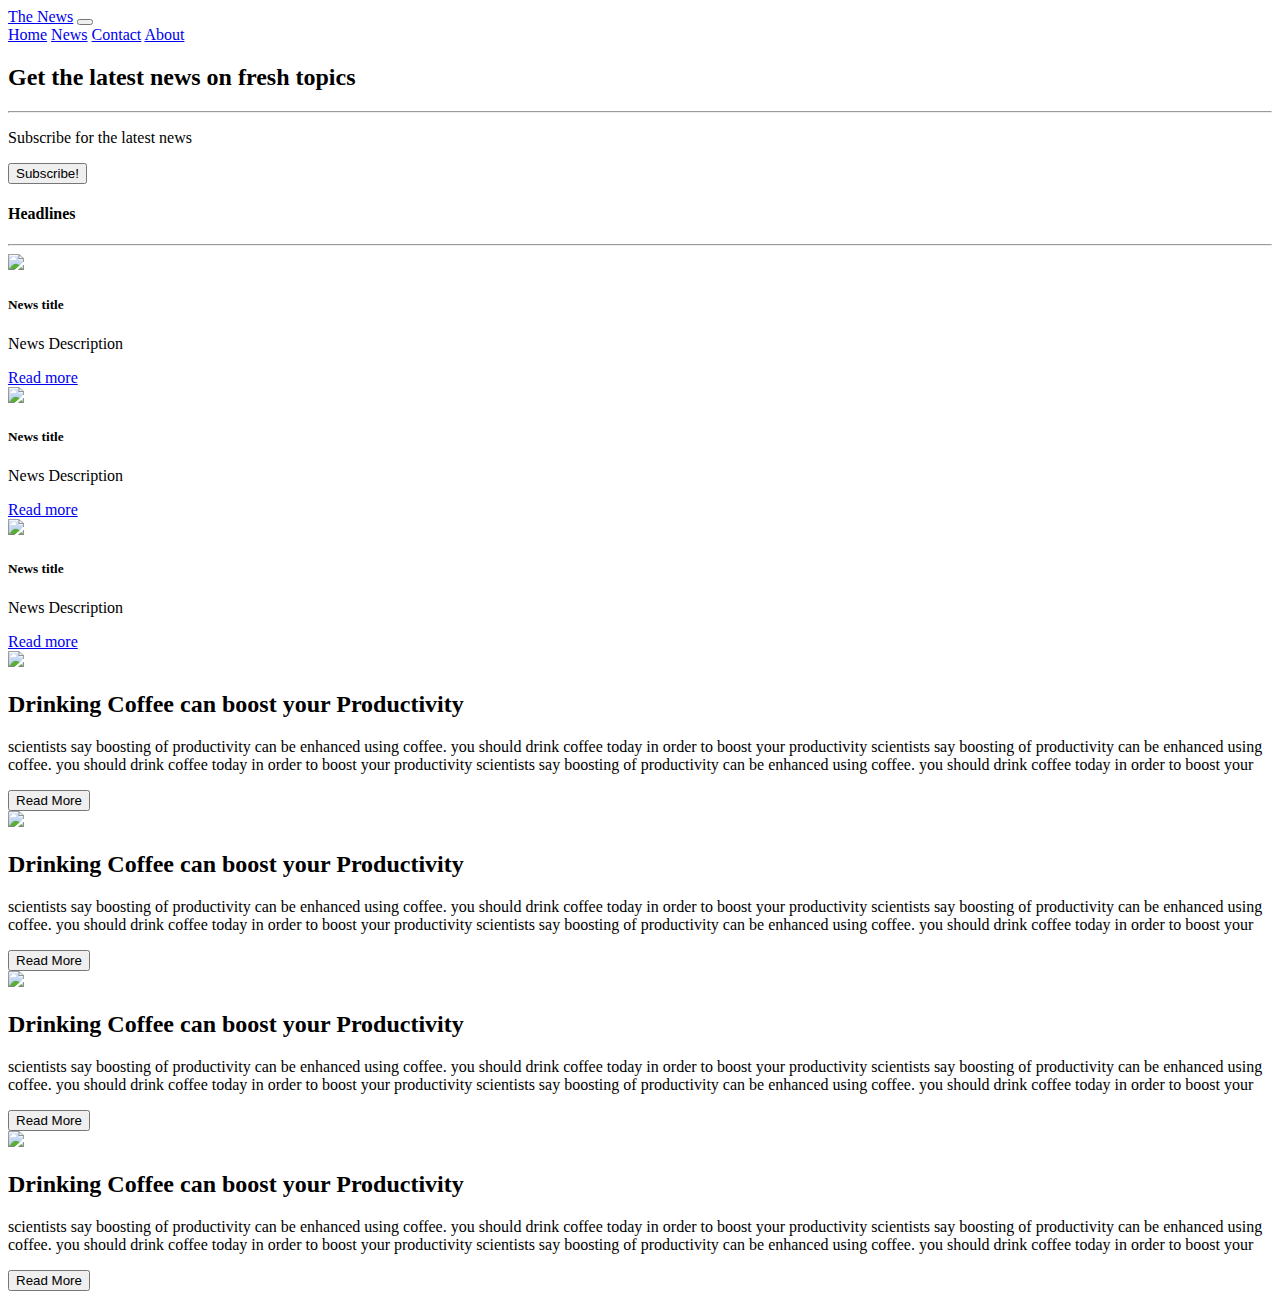
==== index.html @ c396c2e5 "repo created" ====
<!DOCTYPE html>
<html>

<head>
<link rel="stylesheet" type="text/css" href="stle.css">
<link href="https://cdn.jsdelivr.net/npm/bootstrap@5.1.3/dist/css/bootstrap.min.css" rel="stylesheet" integrity="sha384-1BmE4kWBq78iYhFldvKuhfTAU6auU8tT94WrHftjDbrCEXSU1oBoqyl2QvZ6jIW3" crossorigin="anonymous">
<script src="https://cdn.jsdelivr.net/npm/@popperjs/core@2.10.2/dist/umd/popper.min.js" integrity="sha384-7+zCNj/IqJ95wo16oMtfsKbZ9ccEh31eOz1HGyDuCQ6wgnyJNSYdrPa03rtR1zdB" crossorigin="anonymous"></script>
<script src="https://cdn.jsdelivr.net/npm/bootstrap@5.1.3/dist/js/bootstrap.min.js" integrity="sha384-QJHtvGhmr9XOIpI6YVutG+2QOK9T+ZnN4kzFN1RtK3zEFEIsxhlmWl5/YESvpZ13" crossorigin="anonymous"></script>


</head>
<body>

<div class="container">
     <nav class="navbar navbar-expand-lg navbar-light bg-light">
         <a class="navbar-brand h1" href="#">The News</a>
         <button class="navbar-toggler" type="button" data-bs-toggle="collapse" data-bs-target="#newsMenu" aria-controls="newsMenu" aria-expanded="false" aria-label="Toggle navigation">
             <span class="navbar-toggler-icon"></span>
         </button>

         <div class="collapse navbar-collapse" id="newsMenu">
             <div class="navbar-nav">
                 <a class="nav-item nav-link" href="#">Home</a>
                 <a class="nav-item nav-link" href="#">News</a>
                 <a class="nav-item nav-link" href="#">Contact</a>
                 <a class="nav-item nav-link" href="#">About</a>
             </div>
         </div>
     </nav>

     <div class="row">
         <div class="col-md-12">
             <div class="jumbotron">
                 <h2 class="display-4">Get the latest news on fresh topics</h2>
                <hr class="my-4">
                <p>Subscribe for the latest news</p>
                <button type="button" class="btn btn-info">Subscribe!</button>
                </div>
         </div>
     </div>

     <div class="row">
         <div class="col-md-12">
             <h4 class="text-center">Headlines</h4>
             <hr class="my-4">
         </div>
     </div>

     <div class="row">
         <div class="col-md-4 col-sm-6 col-s-12">
             <div class="card">
                 <img class="card-img-top" src="https://images.unsplash.com/photo-1563986768494-4dee2763ff3f?ixlib=rb-1.2.1&ixid=MnwxMjA3fDB8MHxwaG90by1wYWdlfHx8fGVufDB8fHx8&auto=format&fit=crop&w=870&q=80">
                 <div class="card-body">
                     <h5 class="card-title">News title</h5>
                     <p class="card-text">News Description</p>
                     <a href="#" class="btn btn-info">Read more</a>
                 </div>
             </div>
         </div>
         <div class="col-md-4 col-sm-6 col-s-12">
            <div class="card">
                <img class="card-img-top" src="https://images.unsplash.com/photo-1563986768494-4dee2763ff3f?ixlib=rb-1.2.1&ixid=MnwxMjA3fDB8MHxwaG90by1wYWdlfHx8fGVufDB8fHx8&auto=format&fit=crop&w=870&q=80">
                <div class="card-body">
                    <h5 class="card-title">News title</h5>
                    <p class="card-text">News Description</p>
                    <a href="#" class="btn btn-info">Read more</a>
                </div>
            </div>
        </div>
        <div class="col-md-4 col-sm-6 col-s-12">
            <div class="card">
                <img class="card-img-top" src="https://images.unsplash.com/photo-1563986768494-4dee2763ff3f?ixlib=rb-1.2.1&ixid=MnwxMjA3fDB8MHxwaG90by1wYWdlfHx8fGVufDB8fHx8&auto=format&fit=crop&w=870&q=80">
                <div class="card-body">
                    <h5 class="card-title">News title</h5>
                    <p class="card-text">News Description</p>
                    <a href="#" class="btn btn-info">Read more</a>
                </div>
            </div>
        </div>
     </div>

     <div class="row mt-3"> 
         <div class="col-md-4">           
            <img src="https://images.unsplash.com/photo-1585776245991-cf89dd7fc73a?ixlib=rb-1.2.1&ixid=MnwxMjA3fDB8MHxwaG90by1wYWdlfHx8fGVufDB8fHx8&auto=format&fit=crop&w=870&q=80" class="img-fluid">
         </div>

         <div class="col-md-8">
            <div class="row">
                <div class="col-md-12">
                    <h2>Drinking Coffee can boost your Productivity</h2>
                </div>
            </div>
            <div class="row">
                <div class="col-md-12">
                <p>scientists say boosting of productivity can be enhanced using coffee. you should drink coffee today in order to boost your productivity 
                    scientists say boosting of productivity can be enhanced using coffee. you should drink coffee today in order to boost your
                    productivity scientists say boosting of productivity can be enhanced using coffee. you should drink coffee today in order to boost your
                </p>
                </div>
            </div>
            <div class="row">
                <div class="col-md-12">
                    <button class="btn btn-info">Read More</button>
                </div>
            </div>
         </div>
     </div>
     <div class="row mt-3"> 
        <div class="col-md-4">           
           <img src="https://images.unsplash.com/photo-1585776245991-cf89dd7fc73a?ixlib=rb-1.2.1&ixid=MnwxMjA3fDB8MHxwaG90by1wYWdlfHx8fGVufDB8fHx8&auto=format&fit=crop&w=870&q=80" class="img-fluid">
        </div>

        <div class="col-md-8">
           <div class="row">
               <div class="col-md-12">
                   <h2>Drinking Coffee can boost your Productivity</h2>
               </div>
           </div>
           <div class="row">
               <div class="col-md-12">
               <p>scientists say boosting of productivity can be enhanced using coffee. you should drink coffee today in order to boost your productivity 
                   scientists say boosting of productivity can be enhanced using coffee. you should drink coffee today in order to boost your
                   productivity scientists say boosting of productivity can be enhanced using coffee. you should drink coffee today in order to boost your
               </p>
               </div>
           </div>
           <div class="row">
               <div class="col-md-12">
                   <button class="btn btn-info">Read More</button>
               </div>
           </div>
        </div>
    </div>
    <div class="row mt-3"> 
        <div class="col-md-4">           
           <img src="https://images.unsplash.com/photo-1585776245991-cf89dd7fc73a?ixlib=rb-1.2.1&ixid=MnwxMjA3fDB8MHxwaG90by1wYWdlfHx8fGVufDB8fHx8&auto=format&fit=crop&w=870&q=80" class="img-fluid">
        </div>

        <div class="col-md-8">
           <div class="row">
               <div class="col-md-12">
                   <h2>Drinking Coffee can boost your Productivity</h2>
               </div>
           </div>
           <div class="row">
               <div class="col-md-12">
               <p>scientists say boosting of productivity can be enhanced using coffee. you should drink coffee today in order to boost your productivity 
                   scientists say boosting of productivity can be enhanced using coffee. you should drink coffee today in order to boost your
                   productivity scientists say boosting of productivity can be enhanced using coffee. you should drink coffee today in order to boost your
               </p>
               </div>
           </div>
           <div class="row">
               <div class="col-md-12">
                   <button class="btn btn-info">Read More</button>
               </div>
           </div>
        </div>
    </div>
    <div class="row mt-3"> 
        <div class="col-md-4">           
           <img src="https://images.unsplash.com/photo-1585776245991-cf89dd7fc73a?ixlib=rb-1.2.1&ixid=MnwxMjA3fDB8MHxwaG90by1wYWdlfHx8fGVufDB8fHx8&auto=format&fit=crop&w=870&q=80" class="img-fluid">
        </div>

        <div class="col-md-8">
           <div class="row">
               <div class="col-md-12">
                   <h2>Drinking Coffee can boost your Productivity</h2>
               </div>
           </div>
           <div class="row">
               <div class="col-md-12">
               <p>scientists say boosting of productivity can be enhanced using coffee. you should drink coffee today in order to boost your productivity 
                   scientists say boosting of productivity can be enhanced using coffee. you should drink coffee today in order to boost your
                   productivity scientists say boosting of productivity can be enhanced using coffee. you should drink coffee today in order to boost your
               </p>
               </div>
           </div>
           <div class="row">
               <div class="col-md-12">
                   <button class="btn btn-info">Read More</button>
               </div>
           </div>
        </div>
    </div>




</div>










</body>





</html>
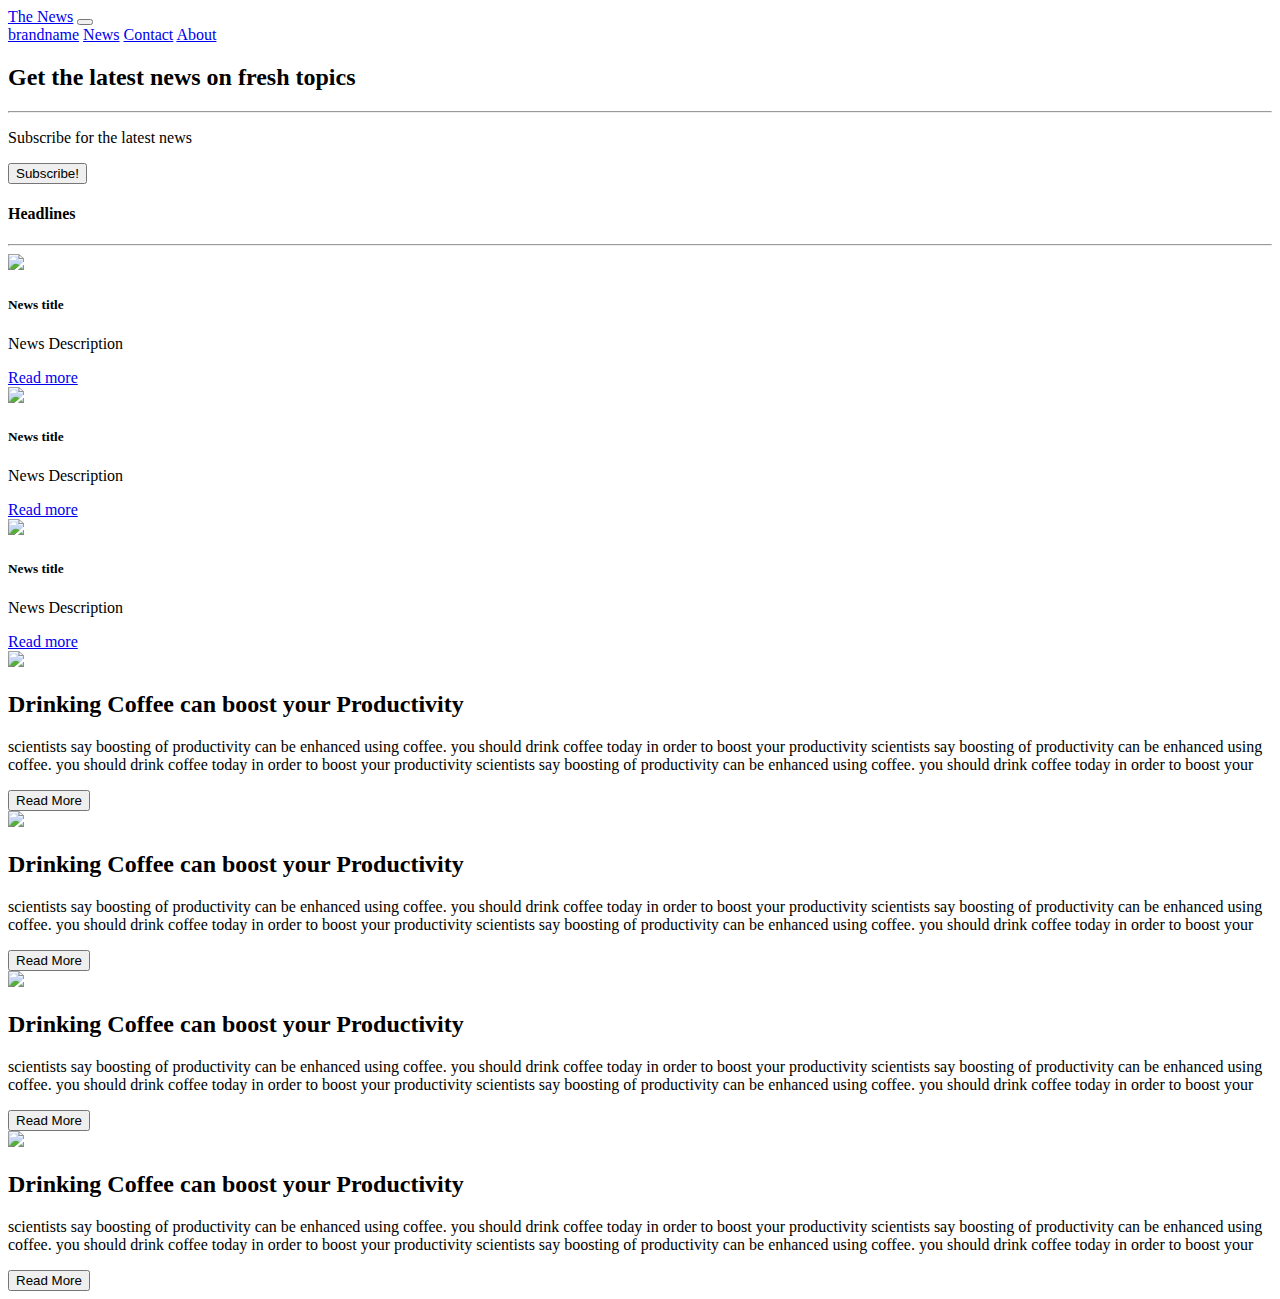
==== commit 6714d952: "this is a test" ====
--- a/index.html
+++ b/index.html
@@ -20,7 +20,7 @@
 
          <div class="collapse navbar-collapse" id="newsMenu">
              <div class="navbar-nav">
-                 <a class="nav-item nav-link" href="#">Home</a>
+                 <a class="nav-item nav-link" href="#">brandname</a>
                  <a class="nav-item nav-link" href="#">News</a>
                  <a class="nav-item nav-link" href="#">Contact</a>
                  <a class="nav-item nav-link" href="#">About</a>
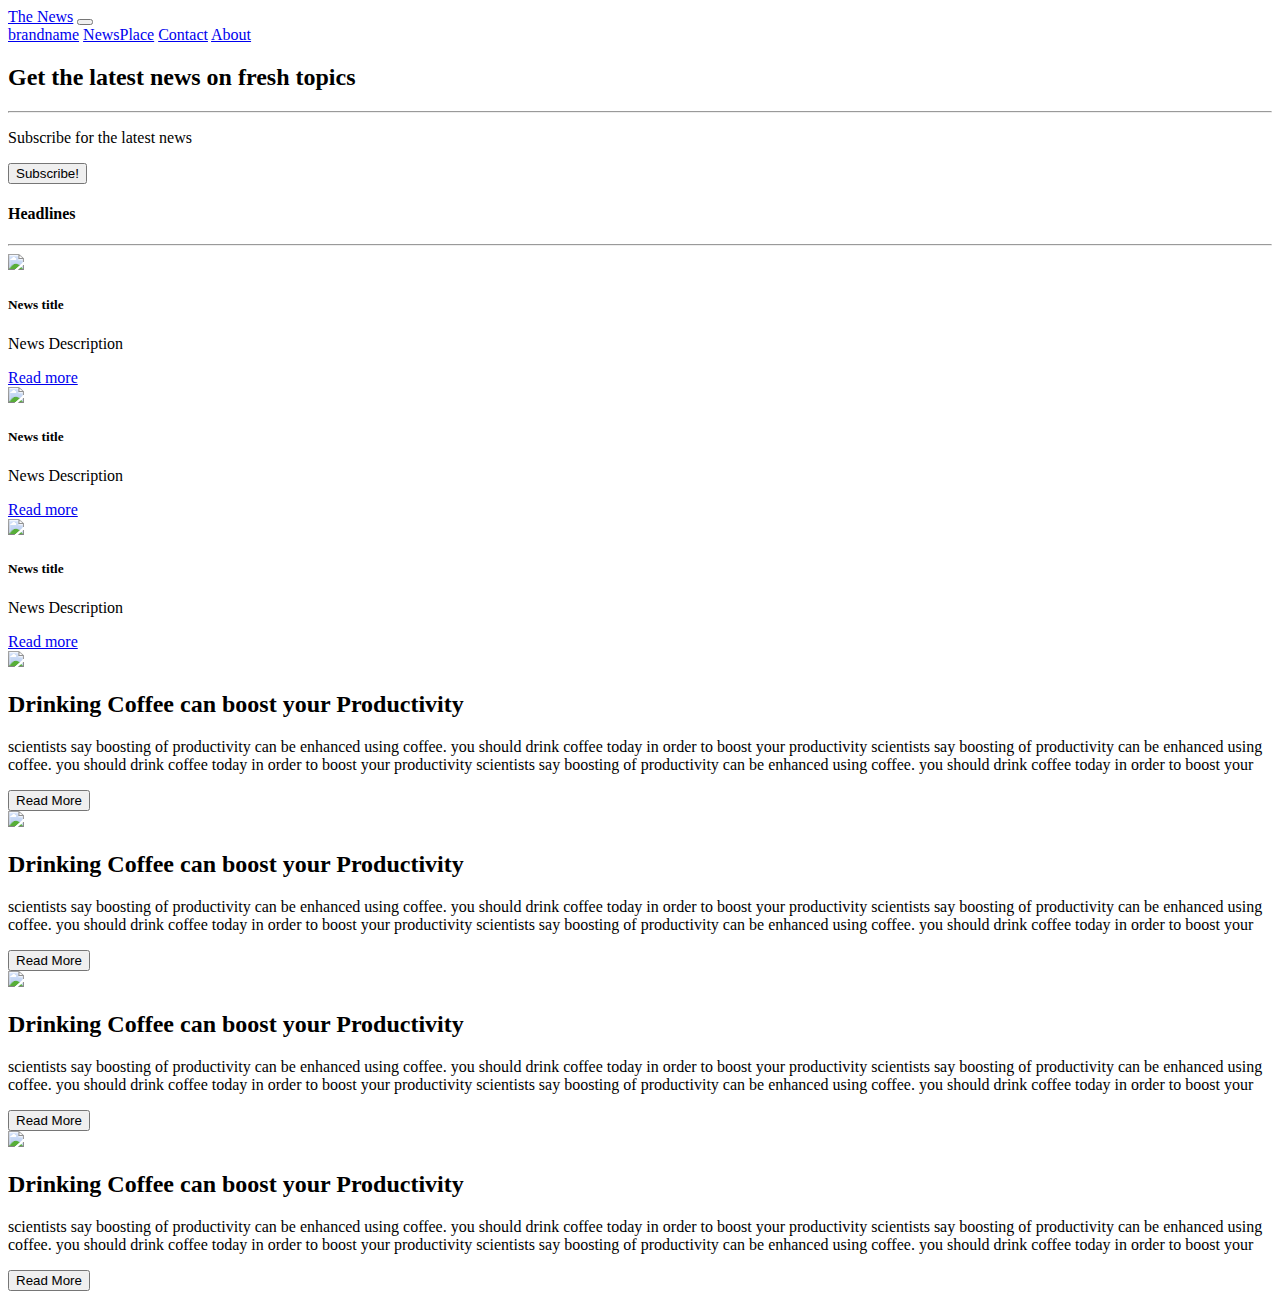
==== commit f021acac: "newest commit" ====
--- a/index.html
+++ b/index.html
@@ -21,7 +21,7 @@
          <div class="collapse navbar-collapse" id="newsMenu">
              <div class="navbar-nav">
                  <a class="nav-item nav-link" href="#">brandname</a>
-                 <a class="nav-item nav-link" href="#">News</a>
+                 <a class="nav-item nav-link" href="#">NewsPlace</a>
                  <a class="nav-item nav-link" href="#">Contact</a>
                  <a class="nav-item nav-link" href="#">About</a>
              </div>
